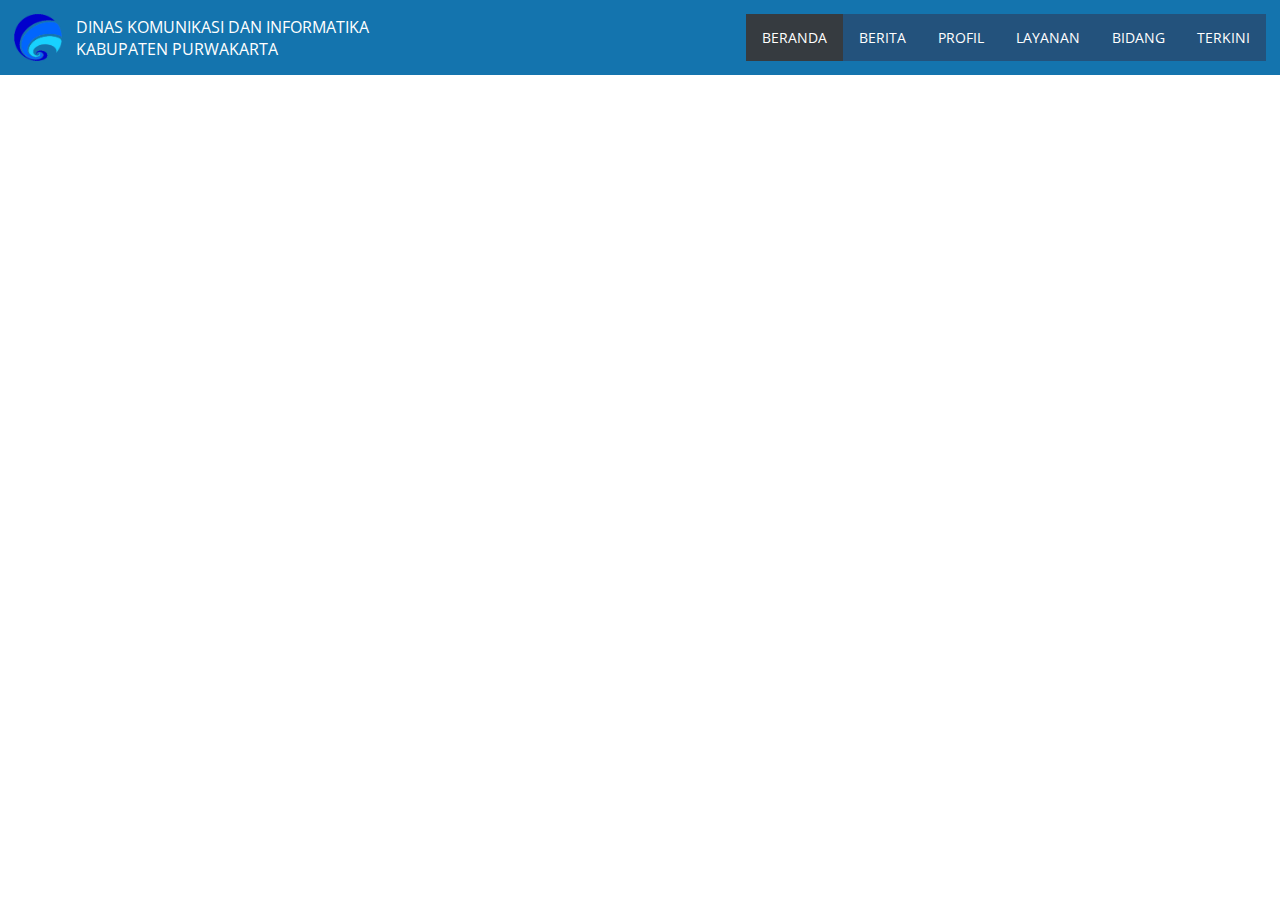
==== index.html @ a4129ea9 "first commit" ====
<!DOCTYPE html>
<html lang="en">
  <head>
    <meta charset="UTF-8" />
    <meta http-equiv="X-UA-Compatible" content="IE=edge" />
    <meta name="viewport" content="width=device-width, initial-scale=1.0" />
    <title>Dinas Komunikasi dan Informatika</title>

    <!-- Style CSS -->
    <link rel="stylesheet" href="style.css" />

    <!-- Google Font -->
    <link href="//fonts.googleapis.com/css?family=Open+Sans" rel="stylesheet" type="text/css" />
  </head>
  <body>
    <header>
      <a href="#" class="logo">
        <img src="img/logo_diskominfo.png" alt="" class="img-logo" />
        <div>
          <p>DINAS KOMUNIKASI DAN INFORMATIKA</p>
          <p>KABUPATEN PURWAKARTA</p>
        </div>
      </a>

      <!-- <div id="menu" class="fas fa-bars"></div> -->
      <nav>
        <ul>
          <li><a href="" class="active">BERANDA</a></li>
          <li><a href="">BERITA</a></li>
          <li><a href="">PROFIL</a></li>
          <li><a href="">LAYANAN</a></li>
          <li><a href="">BIDANG</a></li>
          <li><a href="">TERKINI</a></li>
        </ul>
      </nav>
    </header>
  </body>
</html>
---- style.css ----
* {
  margin: 0;
  padding: 0;
  box-sizing: border-box;
  text-decoration: none;
  font-family: "Open Sans", sans-serif;
}
header {
  display: flex;
  justify-content: space-between;
  padding: 14px;
  background-color: #1474ae;
}
.logo {
  display: flex;
  align-items: center;
}
a div p {
  color: white;
  padding: 0 14px 0 14px;
}
.img-logo {
  display: block;
  width: 3rem;
}

ul {
  list-style-type: none;
  overflow: hidden;
  display: flex;
}

ul::before {
  font-size: 14px !important;
  font-weight: 700;
  text-transform: uppercase;
  float: right;
  padding: 15px 0 14px !important;
  width: 155px;
  text-align: center;
  transition: 1s all ease;
  -webkit-transition: 1s all ease;
  z-index: 9;
}

li a {
  display: block;
  padding: 14px 16px;
  text-decoration: none;
  color: white;
  background-color: #23527c;
  font-size: 14px;
}

li a:hover,
.active {
  background-color: #363b40;
}
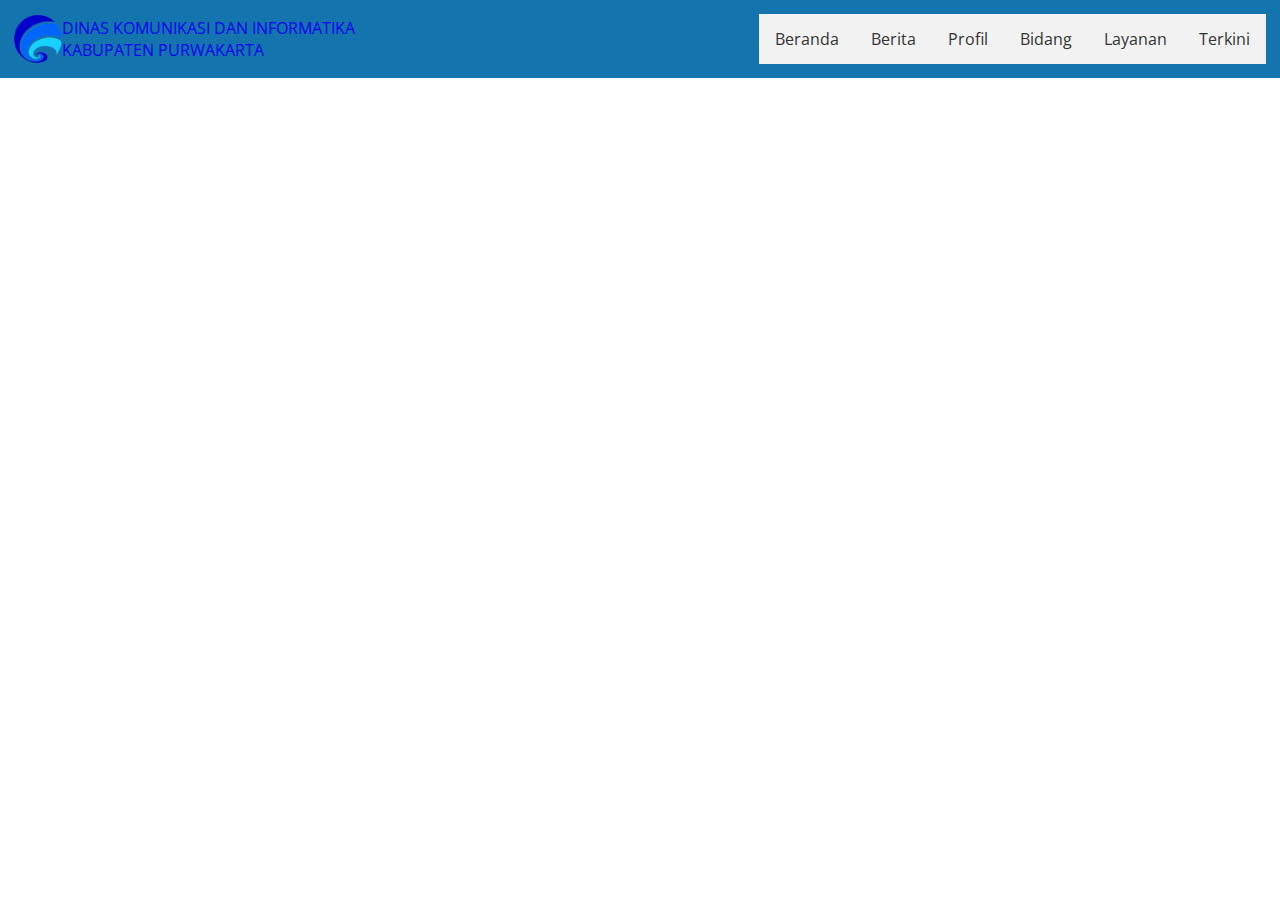
==== commit e39ddcb6: "first commit" ====
--- a/index.html
+++ b/index.html
@@ -22,15 +22,36 @@
         </div>
       </a>
 
-      <!-- <div id="menu" class="fas fa-bars"></div> -->
       <nav>
         <ul>
-          <li><a href="" class="active">BERANDA</a></li>
-          <li><a href="">BERITA</a></li>
-          <li><a href="">PROFIL</a></li>
-          <li><a href="">LAYANAN</a></li>
-          <li><a href="">BIDANG</a></li>
-          <li><a href="">TERKINI</a></li>
+          <li><a href="#">Beranda</a></li>
+          <li class="dropdown">
+            <a href="#" class="dropbtn">Berita</a>
+            <div class="dropdown-content">
+              <a href="#">Berita Kominfo</a>
+              <a href="#">Berita Pemerintahan</a>
+              <a href="#">Galeri Foto</a>
+            </div>
+          </li>
+          <li class="dropdown">
+            <a href="#" class="dropbtn">Profil</a>
+            <div class="dropdown-content">
+              <a href="#">Struktur Organisasi</a>
+              <a href="#">Agenda</a>
+            </div>
+          </li>
+          <li class="dropdown">
+            <a href="#" class="dropbtn">Bidang</a>
+            <div class="dropdown-content">
+              <a href="#">Sekretariat</a>
+              <a href="#">Aptika</a>
+              <a href="#">Server</a>
+              <a href="#">Informasi Komunikasi Visual</a>
+              <a href="#">Keamanan / Persandian</a>
+            </div>
+          </li>
+          <li><a href="#">Layanan</a></li>
+          <li><a href="#">Terkini</a></li>
         </ul>
       </nav>
     </header>
--- a/style.css
+++ b/style.css
@@ -15,44 +15,54 @@
   display: flex;
   align-items: center;
 }
-a div p {
-  color: white;
-  padding: 0 14px 0 14px;
-}
+
 .img-logo {
   display: block;
   width: 3rem;
 }
 
+nav {
+  background-color: #f2f2f2;
+}
+
 ul {
   list-style-type: none;
+  margin: 0;
+  padding: 0;
   overflow: hidden;
-  display: flex;
 }
 
-ul::before {
-  font-size: 14px !important;
-  font-weight: 700;
-  text-transform: uppercase;
-  float: right;
-  padding: 15px 0 14px !important;
-  width: 155px;
-  text-align: center;
-  transition: 1s all ease;
-  -webkit-transition: 1s all ease;
-  z-index: 9;
+li {
+  float: left;
 }
 
 li a {
   display: block;
   padding: 14px 16px;
   text-decoration: none;
-  color: white;
-  background-color: #23527c;
-  font-size: 14px;
+  color: #333;
 }
 
-li a:hover,
-.active {
-  background-color: #363b40;
+li a:hover {
+  background-color: #ddd;
 }
+
+.dropdown-content {
+  display: none;
+  position: absolute;
+  background-color: #f9f9f9;
+  min-width: 160px;
+  box-shadow: 0px 8px 16px 0px rgba(0, 0, 0, 0.2);
+  z-index: 1;
+}
+
+.dropdown-content a {
+  color: #333;
+  padding: 12px 16px;
+  text-decoration: none;
+  display: block;
+}
+
+.dropdown:hover .dropdown-content {
+  display: block;
+}
